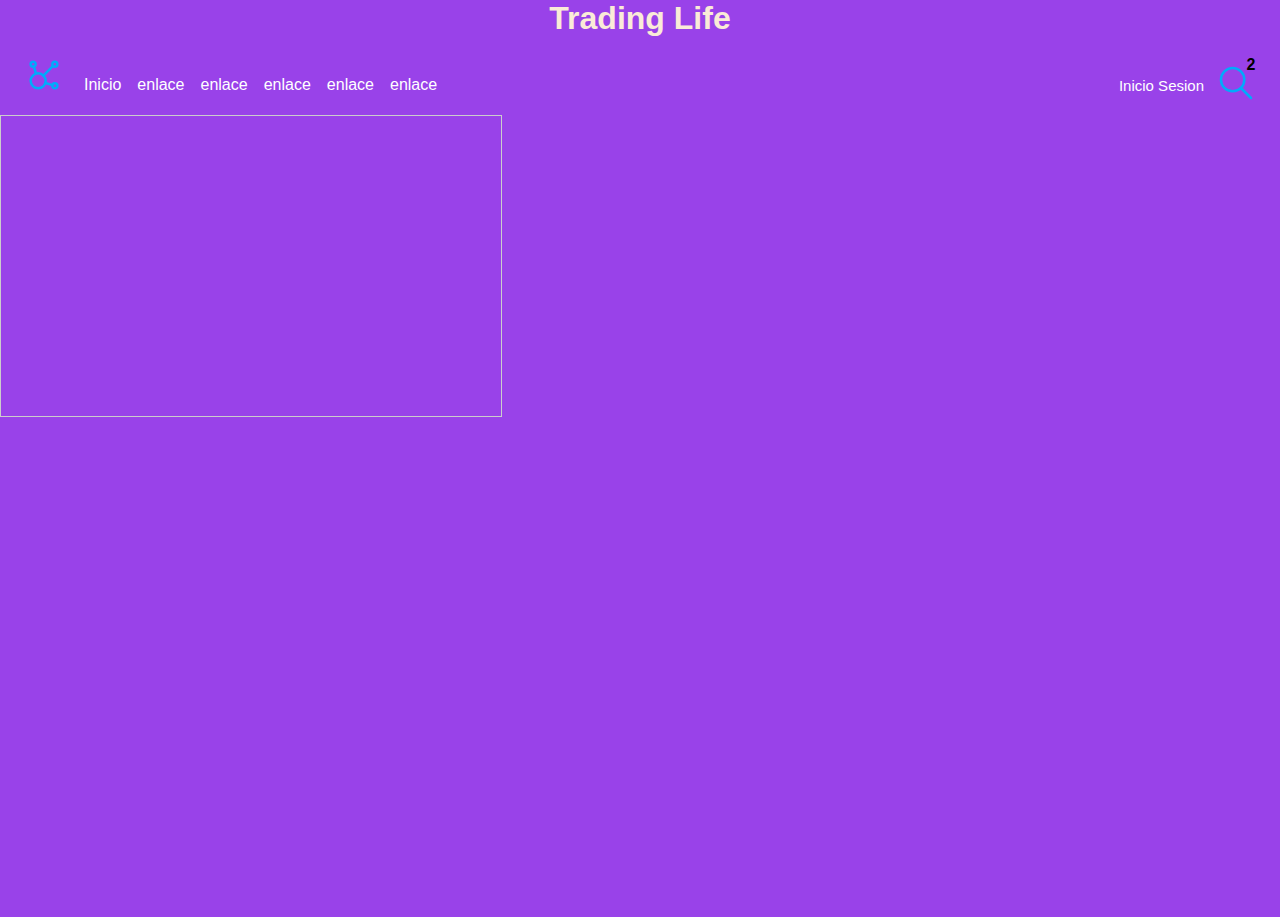
==== graficas.html @ aad59058 "Inicio del Repositorio" ====
<!DOCTYPE html>
<html lang="en">
<head>
    <meta charset="UTF-8">
    <meta name="viewport" content="width=device-width, initial-scale=1.0">
    <link rel="stylesheet" href="./styles/styles.css">
    <title>Document</title>
</head>
<body>
    <header>
        <h1>Trading Life</h1>
        <div>
            <img src="" alt="">
        </div>
        <nav class="nav-bar-main">
            <img src="./media/icons/icon_menu.svg" alt="menu" class="menu">
            <div class="navbar-left">
                <!-- <img src="./media/logos/logo_yard_sale.svg" alt="logo" class="logo"> -->
                <svg xmlns="http://www.w3.org/2000/svg" class="icon icon-tabler icon-tabler-affiliate" width="40" height="40" viewBox="0 0 24 24" stroke-width="1.5" stroke="#00abfb" fill="none" stroke-linecap="round" stroke-linejoin="round">
                    <path stroke="none" d="M0 0h24v24H0z" fill="none"/>
                    <path d="M5.931 6.936l1.275 4.249m5.607 5.609l4.251 1.275" />
                    <path d="M11.683 12.317l5.759 -5.759" />
                    <path d="M5.5 5.5m-1.5 0a1.5 1.5 0 1 0 3 0a1.5 1.5 0 1 0 -3 0" />
                    <path d="M18.5 5.5m-1.5 0a1.5 1.5 0 1 0 3 0a1.5 1.5 0 1 0 -3 0" />
                    <path d="M18.5 18.5m-1.5 0a1.5 1.5 0 1 0 3 0a1.5 1.5 0 1 0 -3 0" />
                    <path d="M8.5 15.5m-4.5 0a4.5 4.5 0 1 0 9 0a4.5 4.5 0 1 0 -9 0" />
                  </svg>
                <ul>
                    <li>
                        <a href="./index.html">Inicio</a>
                    </li>
                    <li>
                        <a href="/">enlace</a>
                    </li>
                    <li>
                        <a href="/">enlace</a>
                    </li>
                    <li>
                        <a href="/">enlace</a>
                    </li>
                    <li>
                        <a href="/">enlace</a>
                    </li>
                    <li>
                        <a href="/">enlace</a>
                    </li>
                </ul>
            </div>
            <div class="navbar-right">
                <ul>
                    <li class="navbar-email">Inicio Sesion</li>
                    <li class="navbar-shopping-cart">
                        <svg xmlns="http://www.w3.org/2000/svg" class="icon icon-tabler icon-tabler-search" width="40" height="40" viewBox="0 0 24 24" stroke-width="1.5" stroke="#00abfb" fill="none" stroke-linecap="round" stroke-linejoin="round">
                            <path stroke="none" d="M0 0h24v24H0z" fill="none"/>
                            <path d="M10 10m-7 0a7 7 0 1 0 14 0a7 7 0 1 0 -14 0" />
                            <path d="M21 21l-6 -6" />
                          </svg>
                        <!-- <img src="./icons/icon_shopping_cart.svg" alt="shopping cart"> -->
                        <div>2</div>
                    </li>
                </ul>
            </div>
            
        </nav>
    </header>
    <div>
        
        <div class="grafica-container">
            <canvas id="grafica"></canvas>
        </div>
    </div>
    <div>
        <canvas id="miGrafica"></canvas>
    </div>
    

    <script src="https://cdn.jsdelivr.net/npm/chart.js"></script>
    <script src="./script/graficas.js"></script>
</body>
</html>
---- styles/styles.css ----
body{
    background-color: rgb(153, 66, 233);
    font-family: 'Gill Sans', 'Gill Sans MT', Calibri, 'Trebuchet MS', sans-serif;
    margin: 0;
    padding: 0;
}
h1,h2{
    margin: 0;
    color: antiquewhite;
}
header{
    background: image-set('https://img.freepik.com/vector-gratis/fondo-moderno-formas-dinamicas-degradado_23-2148206125.jpg');
    background-repeat: no-repeat;
    background-size: 100%;
    text-align: center;
    display: flex;
    flex-direction: column;
    
}
main{
    /* background: image-set('https://ayudaleyprotecciondatos.es/wp-content/uploads/2020/09/bases-de-datos-dinamicas.jpg'); */
    height: 1200px;
    /* background: image-set('https://i.gifer.com/o3h.gif'); */
    background-repeat: no-repeat;
    background-size: 100%;
}
/* a{
    color: #ffffff;
    text-decoration: none;
    /* border: 1px solid red;
    background-color:rgb(68, 3, 128);
    padding: 15px 100px;
    font-size: 20px;
    font-weight: bold;
    border-radius: 5px;
} */

/* a:active{
    color: #350707;
} */
/* --- barra navegadora --- */
.menu {
    display: none;
}
.nav-bar-main{
    display: flex;
    justify-content: space-between;
    padding: 0 24px;
    border-bottom: 1px solid var(--very-light-pink);
}
.navbar-left ul,
.navbar-right ul {
    list-style: none;
    padding: 0;
    margin: 0;
    display: flex;
    align-items: center;
    height: 60px;
}

.navbar-left {
    display: flex;
}

.navbar-left ul {
    margin-left: 12px;
}

.navbar-left ul li a,
.navbar-right ul li a {
    text-decoration: none;
    color: #ffffff;
    border: 1px solid var(--white);
    padding: 8px;
    border-radius: 8px;
}

.navbar-left ul li a:hover,
.navbar-right ul li a:hover {
    border: 1px solid var(--hospital-green);
    color: rgb(0, 0, 0);
    background-color: rgb(47, 203, 255);
}

.navbar-email {
    /* color: var(--very-light-pink); */
    color: #ffffff;
    cursor: pointer;
    /* font-size: var(--sm); */
    font-size: 15px;
    margin-right: 12px;
}

.navbar-shopping-cart {
    position: relative;
}

.navbar-shopping-cart div {
    width: 16px;
    height: 16px;
    background-color: var(--hospital-green);
    border-radius: 50%;
    font-size: var(--sm);
    font-weight: bold;
    position: absolute;
    top: -6px;
    right: -3px;
    display: flex;
    justify-content: center;
    align-items: center;
}
/* ---- fin barra navegadora --- */
/* container y secciones */
.section-join-us{
    display: flex;
    flex-direction: column;
    align-items: center;
}
.section-join-us-btn-contact{
    display: flex;
    flex-direction: column;
    align-items: center;
    position: absolute;
    top: 400px;
    z-index: 1;
}
.section-join-us-btn-contact a{
    font-family: 'Gill Sans', 'Gill Sans MT', Calibri, 'Trebuchet MS', sans-serif;
    color: #fcdfff;
    text-decoration: none;
    background-color: rgb(3, 105, 214);
    padding: 15px 40px;
    margin: 5px;
    border-radius: 10px;
}
/* scrolll */
.scroll-container {
    width: 100%;
    height: 100%;
    overflow: hidden;
    position: relative;
}

.scroll-content {
    display: flex;
    animation: scrollAnimation 10s alternate infinite;
}

.img-scroll {
    width: auto;
    height: 600px;
}

@keyframes scrollAnimation {
    0% {
        transform: translateX(0%);
    }
    100% {
        transform: translateX(-230%);
    }
}
/* section 2 about us */
.section-about-us{
    display: flex;
    flex-direction: column;
    align-items: center;
    border: 1px solid aliceblue;
    background: image-set('../images/999.jpg');
}
.section-container{
    display: grid;
    grid-template-columns: 1fr 1fr 1fr;
    padding: 5px 20px;
    
}
.section-container p{
    text-align: justify;
    padding: 10px;
}
.section-container img{
    width: 90%;

}
.section-container-products{
    display: flex;
    flex-direction: column;
    align-items: center;
    width: auto;
    height: auto;
}




.grafica-container {
    width: 500px;
    height: 300px;
    border: 1px solid #ccc;
}
#miGrafica{
    display: block;
    box-sizing: border-box;
    height: 500px;
    width: 500px;
}
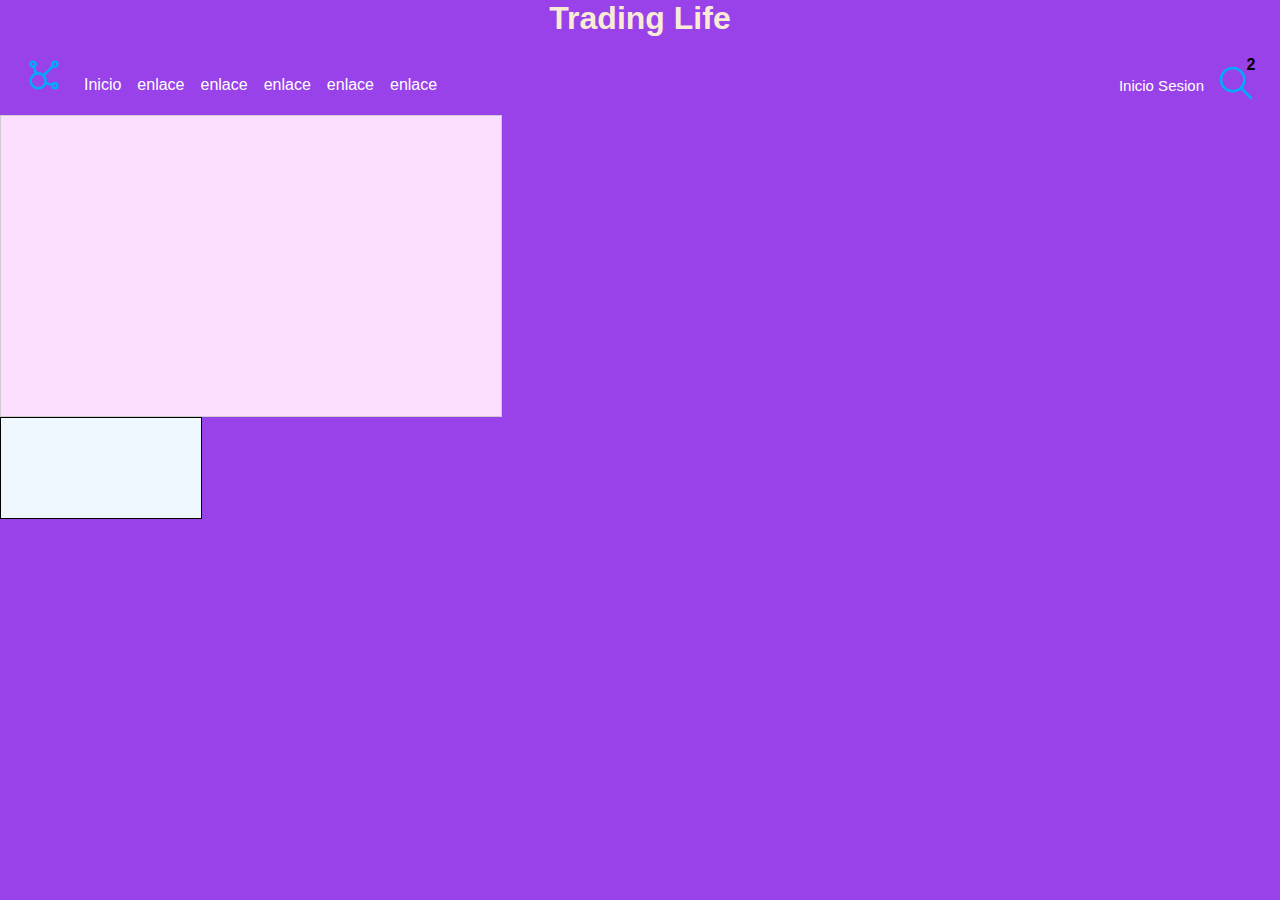
==== commit 1fb78129: "modificacion de graficos y estilos" ====
--- a/graficas.html
+++ b/graficas.html
@@ -4,7 +4,7 @@
     <meta charset="UTF-8">
     <meta name="viewport" content="width=device-width, initial-scale=1.0">
     <link rel="stylesheet" href="./styles/styles.css">
-    <title>Document</title>
+    <title>Graficas</title>
 </head>
 <body>
     <header>
@@ -63,13 +63,20 @@
             
         </nav>
     </header>
+    
     <div>
-        
         <div class="grafica-container">
             <canvas id="grafica"></canvas>
         </div>
     </div>
-    <div>
+
+    <div style="border: 1px solid black;
+                width: 200px;
+                height: 100px;
+                background-color: aliceblue;
+                display:flex;
+                flex-direction:column;
+                align-items:center">
         <canvas id="miGrafica"></canvas>
     </div>
     
--- a/styles/styles.css
+++ b/styles/styles.css
@@ -196,6 +196,7 @@
     width: 500px;
     height: 300px;
     border: 1px solid #ccc;
+    background-color: #fcdfff;
 }
 #miGrafica{
     display: block;
@@ -203,3 +204,9 @@
     height: 500px;
     width: 500px;
 }
+#graficas-barras{
+    background-color: aliceblue;
+    width: 400px;
+    height: 400px;
+    border: 10px solid black;
+}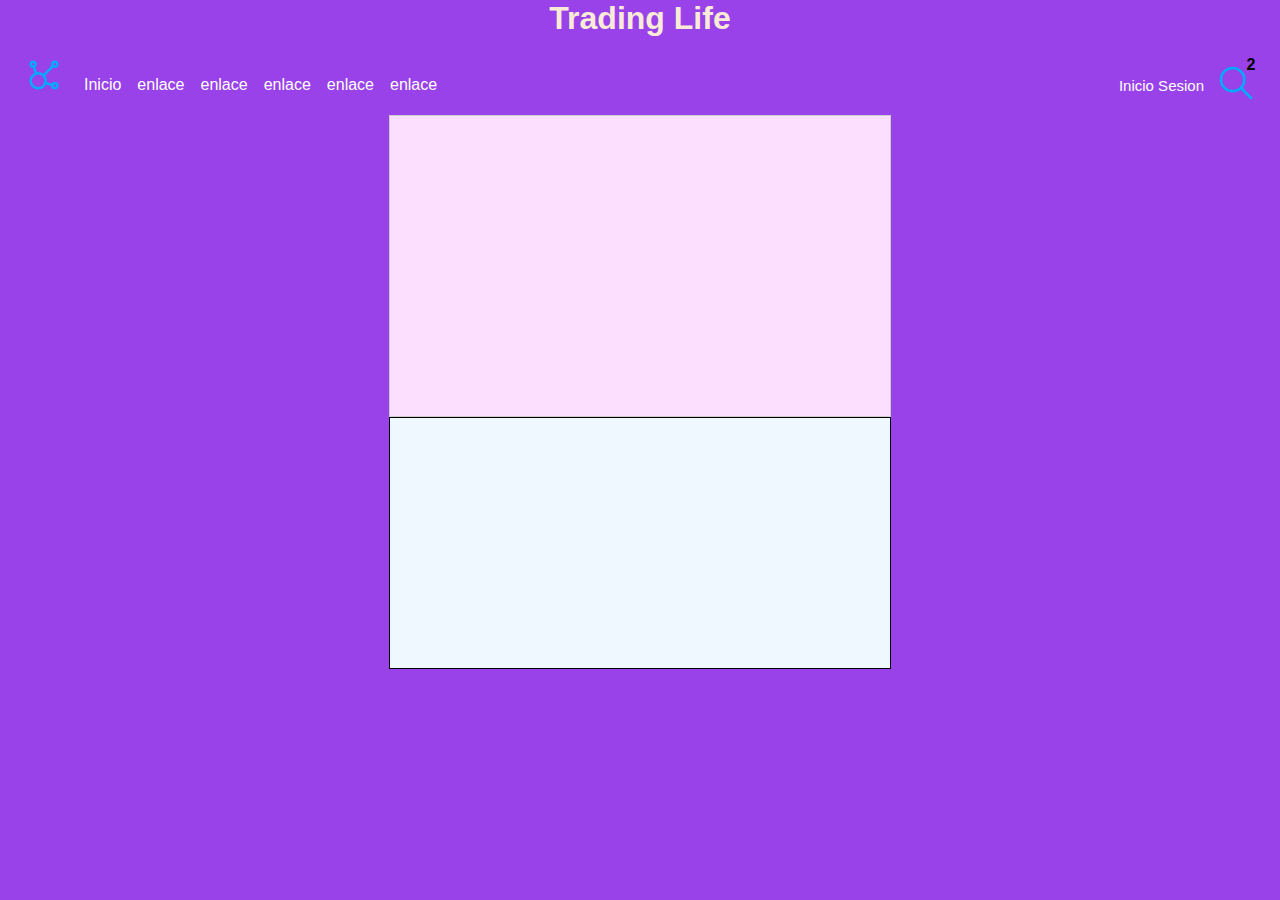
==== commit 70144b9e: "modificacion de graficos y estilos" ====
--- a/graficas.html
+++ b/graficas.html
@@ -63,22 +63,23 @@
             
         </nav>
     </header>
+    <section class="section-graficas-container">
+        <div>
+            <div class="grafica-container">
+                <canvas id="grafica"></canvas>
+            </div>
+        </div>
     
-    <div>
-        <div class="grafica-container">
-            <canvas id="grafica"></canvas>
+        <div style="border: 1px solid black;
+                    width: 500px;
+                    height: 250px;
+                    background-color: aliceblue;
+                    display:flex;
+                    flex-direction:column;
+                    align-items:center">
+            <canvas id="miGrafica"></canvas>
         </div>
-    </div>
-
-    <div style="border: 1px solid black;
-                width: 200px;
-                height: 100px;
-                background-color: aliceblue;
-                display:flex;
-                flex-direction:column;
-                align-items:center">
-        <canvas id="miGrafica"></canvas>
-    </div>
+    </section>
     
 
     <script src="https://cdn.jsdelivr.net/npm/chart.js"></script>
--- a/styles/styles.css
+++ b/styles/styles.css
@@ -191,7 +191,11 @@
 
 
 
-
+.section-graficas-container{
+    display: flex;
+    flex-direction: column;
+    align-items: center;
+}
 .grafica-container {
     width: 500px;
     height: 300px;
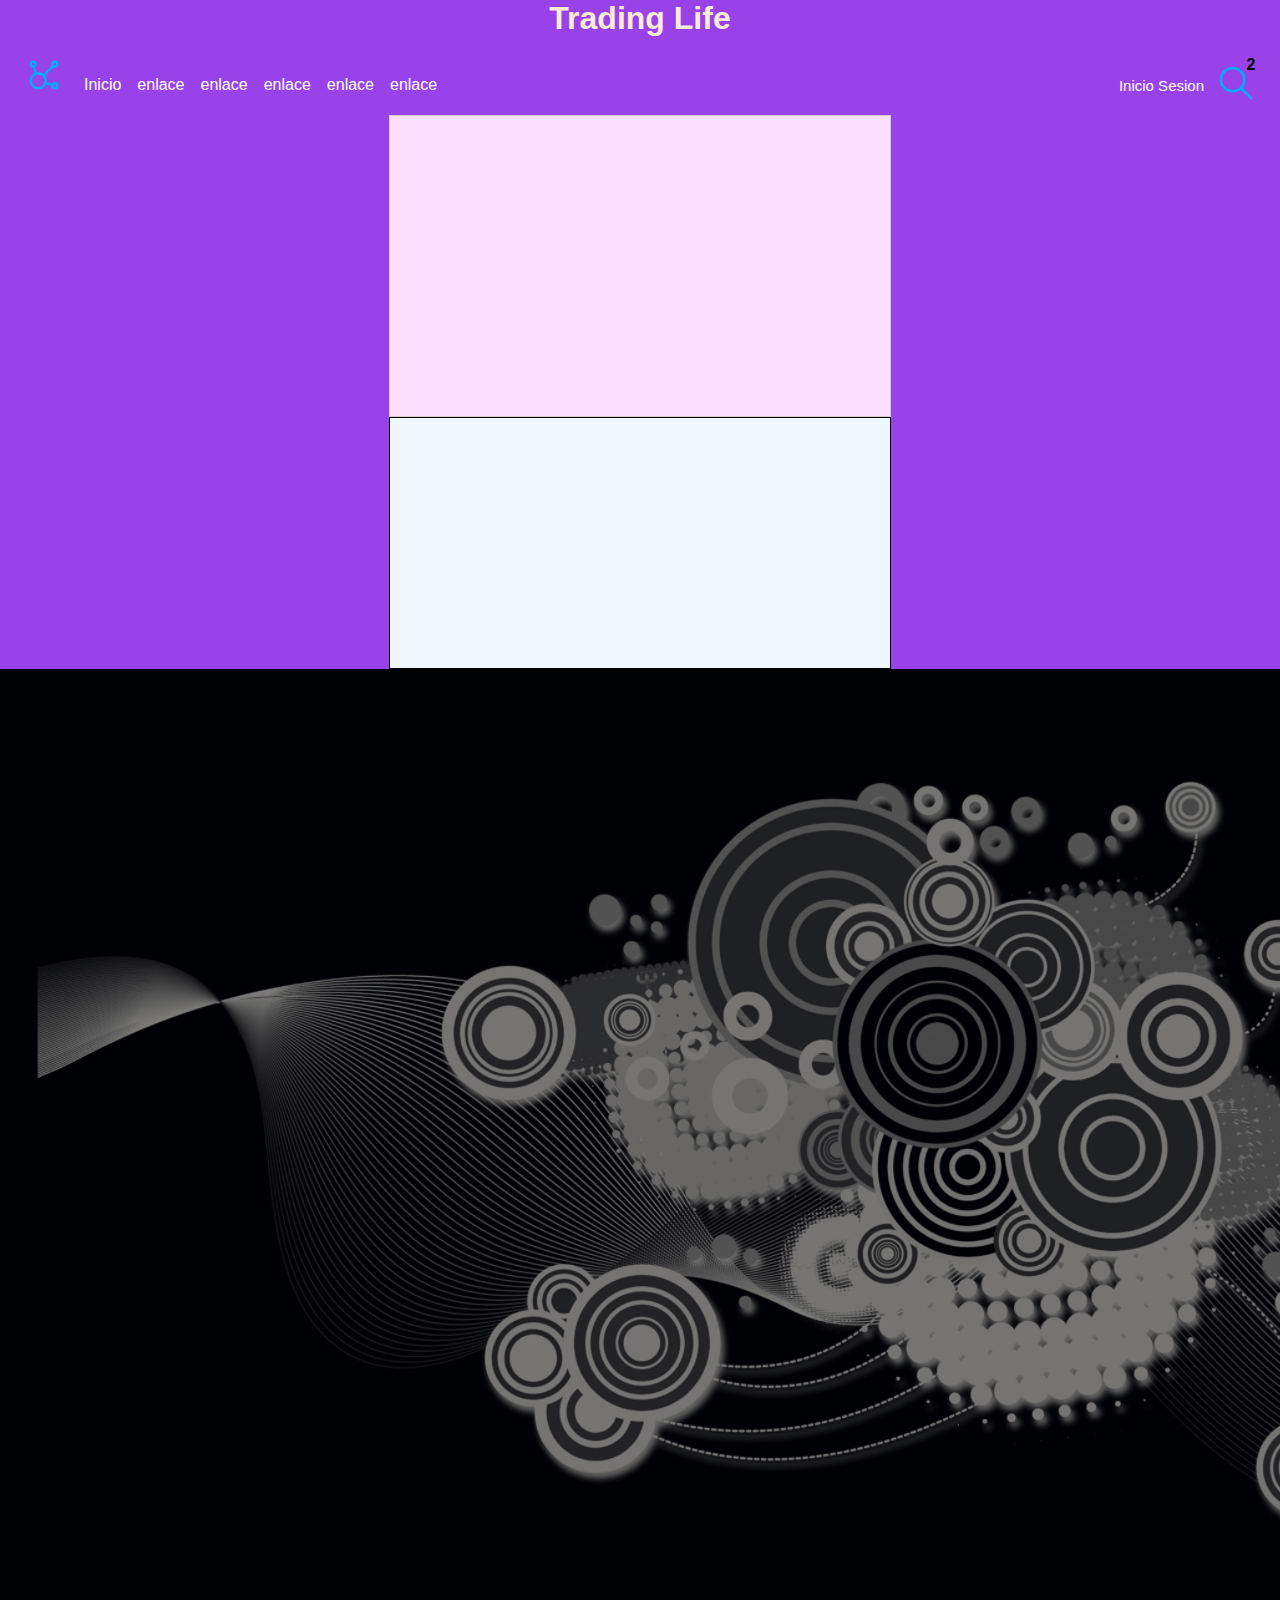
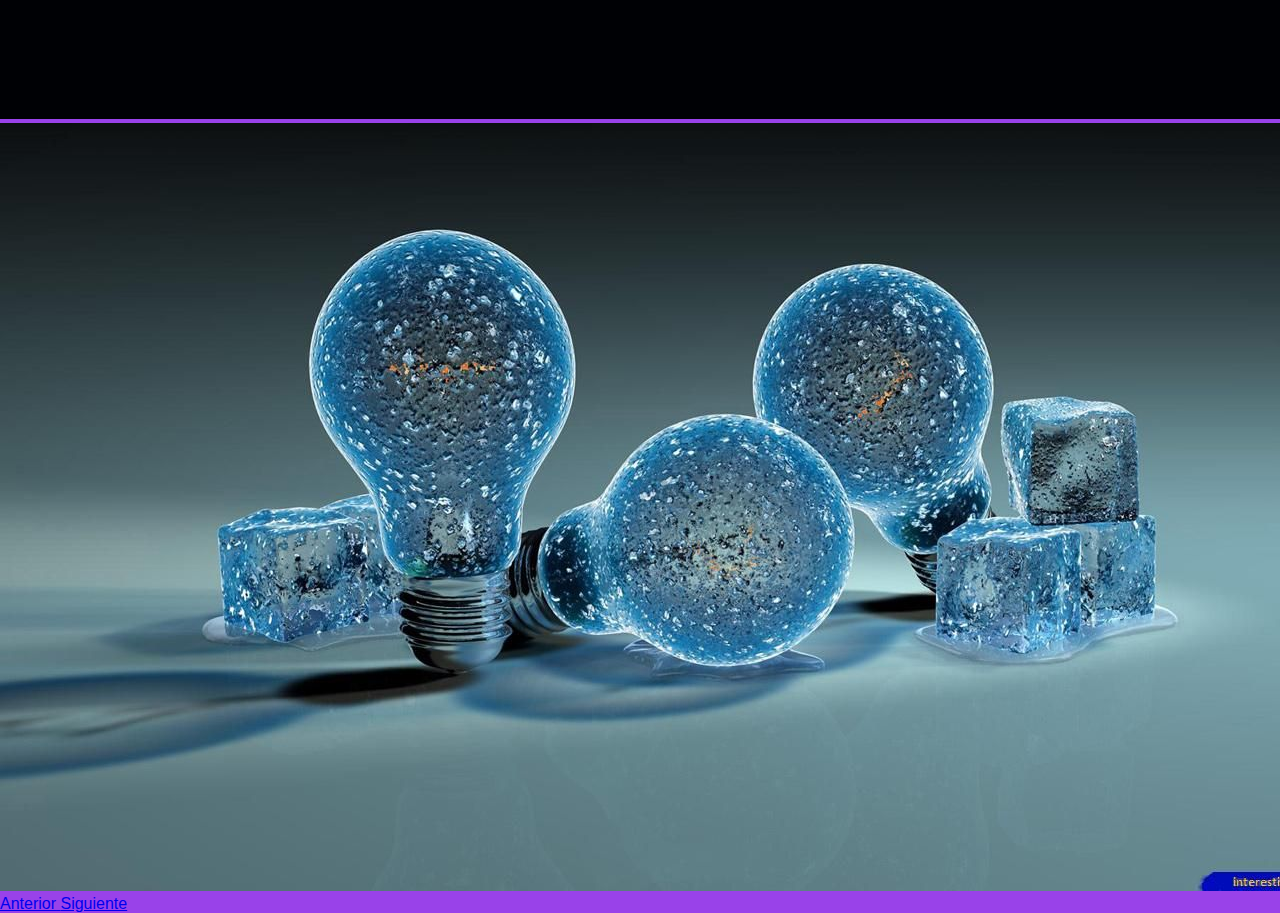
==== commit a2e62a2b: "modificacion de carousel y se agrega css bootstrap" ====
--- a/graficas.html
+++ b/graficas.html
@@ -4,6 +4,8 @@
     <meta charset="UTF-8">
     <meta name="viewport" content="width=device-width, initial-scale=1.0">
     <link rel="stylesheet" href="./styles/styles.css">
+    <link rel="stylesheet" href="./css/bootstrap.css">
+    <link rel="stylesheet" href="./css/bootstrap-grid.css">
     <title>Graficas</title>
 </head>
 <body>
@@ -79,10 +81,58 @@
                     align-items:center">
             <canvas id="miGrafica"></canvas>
         </div>
+        
+    </section>
+    <section>
+        <div id="carouselExample" class="carousel slide" data-ride="carousel">
+            <div class="carousel-inner">
+              <div class="carousel-item active">
+                <img src="./images/100329120739_46 (1).jpg" class="d-block w-100" alt="...">
+              </div>
+              <div class="carousel-item">
+                <img src="./images/999.jpg" class="d-block w-100" alt="...">
+              </div>
+              <!-- Agrega más elementos carousel-item según sea necesario -->
+            </div>
+            <a class="carousel-control-prev" href="#carouselExample" role="button" data-bs-slide="prev">
+              <span class="carousel-control-prev-icon" aria-hidden="true"></span>
+              <span class="sr-only">Anterior</span>
+            </a>
+            <a class="carousel-control-next" href="#carouselExample" role="button" data-bs-slide="next">
+              <span class="carousel-control-next-icon" aria-hidden="true"></span>
+              <span class="sr-only">Siguiente</span>
+            </a>
+          </div>
+    </section>
+    <section>
+        <!-- <div id="carouselExample" class="carousel slide">
+            <div class="carousel-inner">
+              <div class="carousel-item active">
+                <img src="./images/100329120739_46 (1).jpg" class="d-block w-100" alt="...">
+              </div>
+              <div class="carousel-item">
+                <img src="./images/100329120739_46 (1).jpg" class="d-block w-100" alt="...">
+              </div>
+              <div class="carousel-item">
+                <img src="./images/100329120739_46 (1).jpg" class="d-block w-100" alt="...">
+              </div>
+            </div>
+            <button class="carousel-control-prev" type="button" data-bs-target="#carouselExample" data-bs-slide="prev">
+              <span class="carousel-control-prev-icon" aria-hidden="true"></span>
+              <span class="visually-hidden">Previous</span>
+            </button>
+            <button class="carousel-control-next" type="button" data-bs-target="#carouselExample" data-bs-slide="next">
+              <span class="carousel-control-next-icon" aria-hidden="true"></span>
+              <span class="visually-hidden">Next</span>
+            </button>
+          </div> -->
     </section>
     
 
     <script src="https://cdn.jsdelivr.net/npm/chart.js"></script>
+    <script src="https://code.jquery.com/jquery-3.6.0.min.js"></script>
     <script src="./script/graficas.js"></script>
+    <script src="./js/bootstrap.js"></script>
+    <!-- <script src="./js/bootstrap.esm.js"></script> -->
 </body>
 </html>